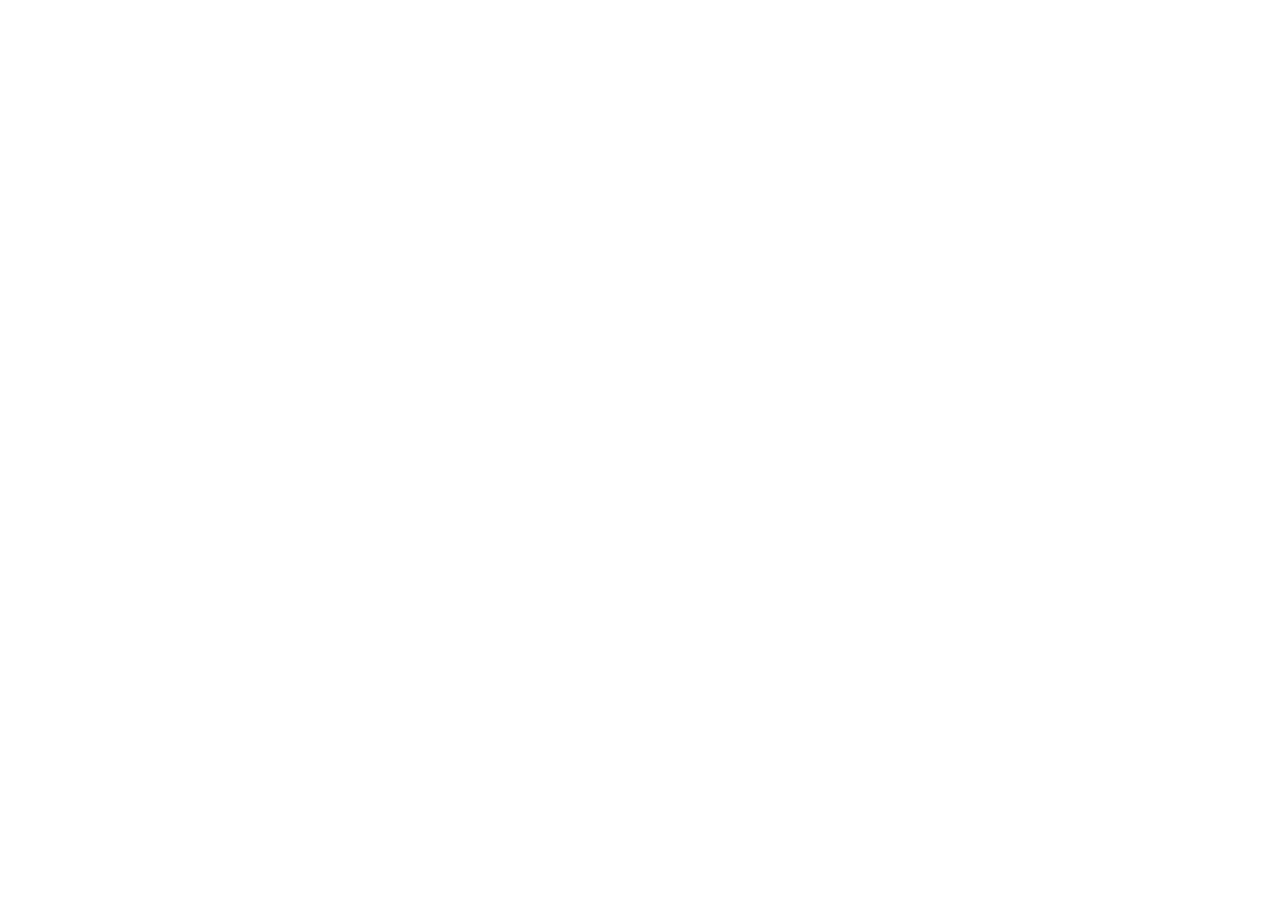
==== templates/index.html @ 93d59f8e "Add initial HTML template for index page" ====
<!DOCTYPE html>
<html lang="en">
<head>
    <meta charset="UTF-8">
    <meta name="viewport" content="width=device-width, initial-scale=1.0">
    <title>CricBold</title>
</head>
<body>
    
</body>
</html>
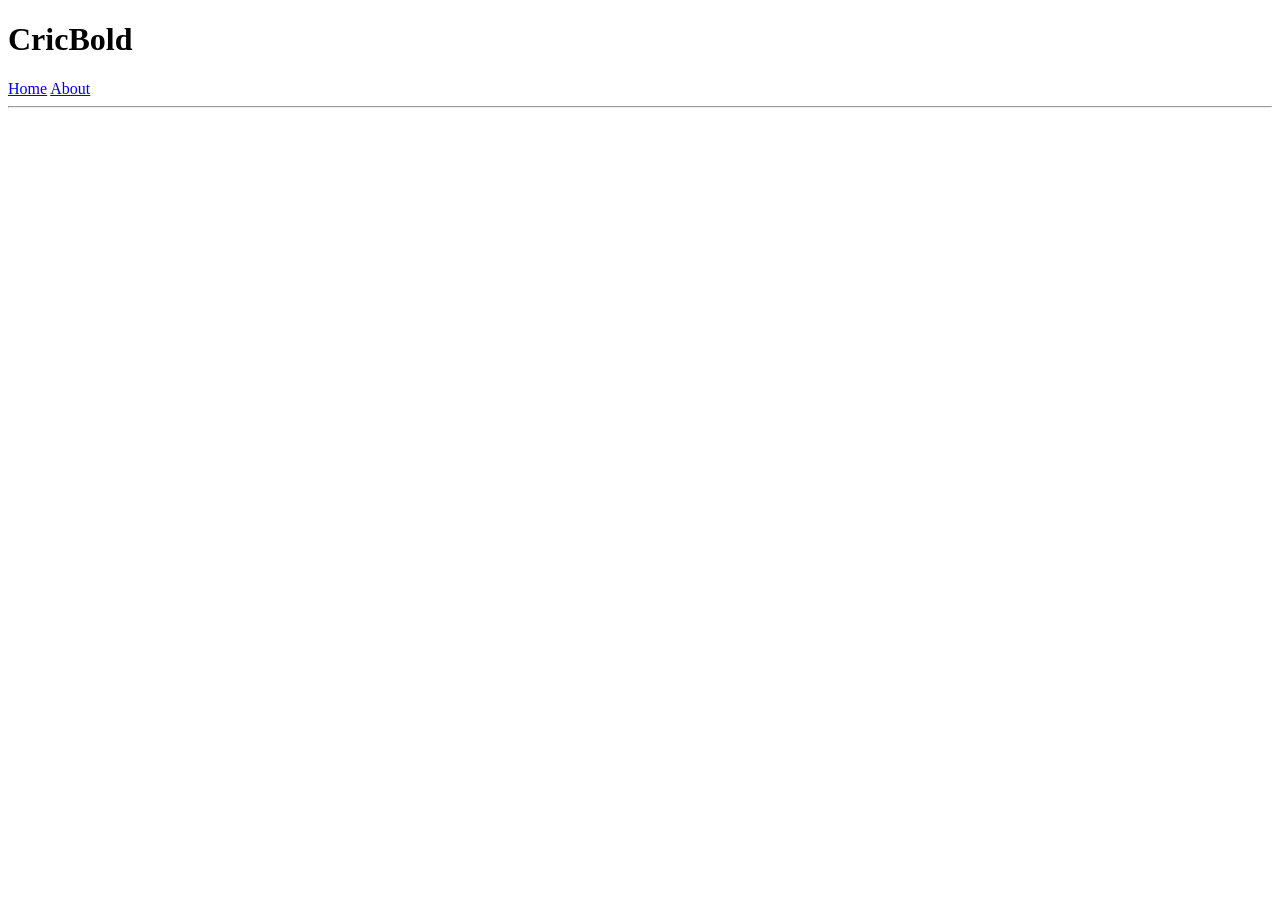
==== commit 8a701e57: "Create index.html" ====
--- a/templates/index.html
+++ b/templates/index.html
@@ -5,7 +5,14 @@
     <meta name="viewport" content="width=device-width, initial-scale=1.0">
     <title>CricBold</title>
 </head>
+<link rel="stylesheet" href="/static/css/homepage.css">
 <body>
-    
+    <header>
+        <h1>CricBold</h1>
+        <p></p>
+        <a href="/">Home</a>
+        <a href="/about">About</a>
+    </header>
+    <hr>
 </body>
 </html>
--- a/static/css/homepage.css
+++ b/static/css/homepage.css
@@ -0,0 +1,3 @@
+html {
+  background-color: #fff;
+}
